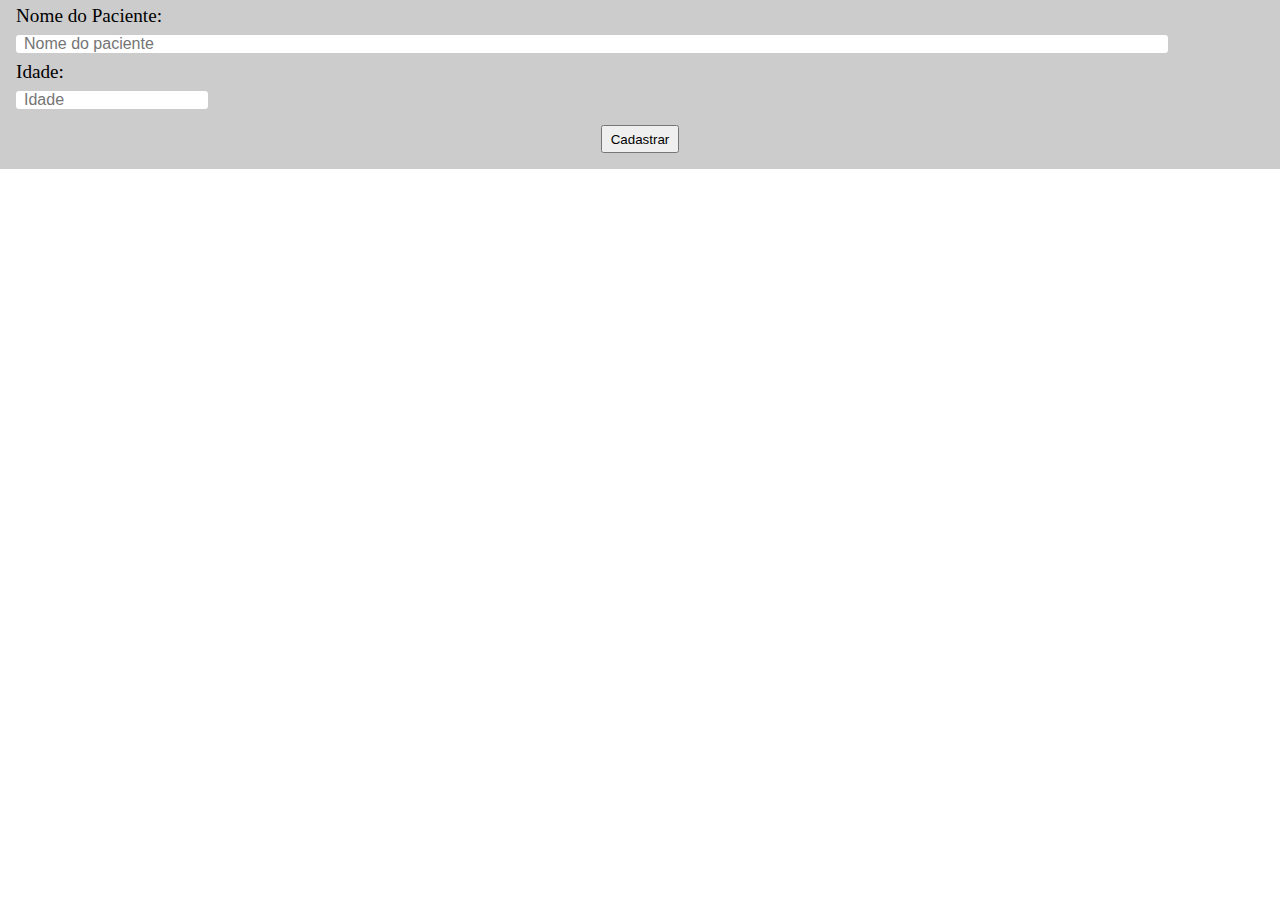
==== index.html @ 727f90f0 "first commit" ====
<!DOCTYPE html>
<html lang="pt-br">
<head>
    <meta charset="UTF-8">
    <meta http-equiv="X-UA-Compatible" content="IE=edge">
    <meta name="viewport" content="width=device-width, initial-scale=1.0">
    <link rel="stylesheet" href="style.css">
    <title>Criterios para triagem hospitalar</title>
</head>
<body>
    <main>
        <section class="container">
            <div class="dados__paciente-container">
                <div class="dados__paciente">
                    <label for="nome__paciente">Nome do Paciente:</label>
                    <input placeholder="Nome do paciente" id="nome__paciente" type="text">
                    <label for="idade__paciente">Idade:</label>
                    <input placeholder="Idade" id="idade__paciente" type="number">
                </div>
                <div class="dados__paciente-botao">
                    <button id="btn-dados__paciente" type="submit">Cadastrar</button>
                </div>
            </div>
            
        </section>

    </main>
</body>
</html>
---- style.css ----
*{
    box-sizing: border-box;
    margin: 0;
    padding: 0;
}

.container {
    width: 100%;
    height: 100%;
    background-color: #ccc;
}

.dados__paciente {
    width: 100%;
    display: flex;
    flex-direction: column;
    align-items: flex-start;
    justify-content: space-between;
    height: 35%;
    gap: 0.5rem;
}

.dados__paciente  label {
    flex: 1;
    font-size: 1.2rem;
    margin-left: 1rem;
}

.dados__paciente  label:first-child {
    margin-top: 0.3rem;
}

.dados__paciente input {
    flex: 1;
    font-size: 1rem;
    margin-left: 1rem;
    border: none;
    border-radius: 3px;
    padding: 0 0.5rem;
}

.dados__paciente input:nth-child(2) {
    width: 90%;
}

.dados__paciente input:nth-child(4) {
    width: 15%;
}

.dados__paciente-botao{
    flex: 1;
    align-items: center;
    justify-content: center;
    display: flex;
}

button {
    margin: 1rem 0;
    padding: 0.3rem 0.5rem;
}
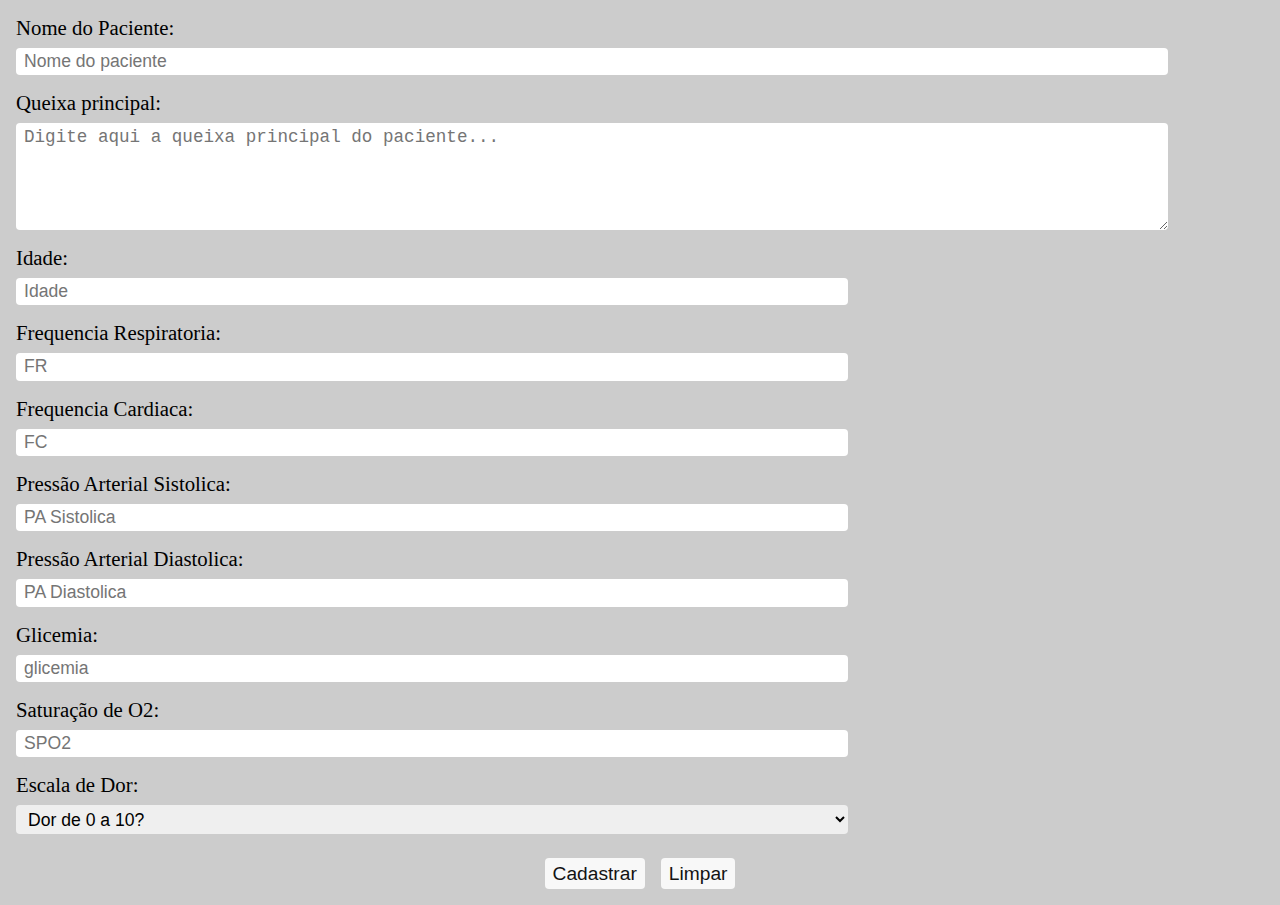
==== commit 323597d2: "formulario criado, inserido css basico" ====
--- a/index.html
+++ b/index.html
@@ -1,5 +1,6 @@
 <!DOCTYPE html>
 <html lang="pt-br">
+
 <head>
     <meta charset="UTF-8">
     <meta http-equiv="X-UA-Compatible" content="IE=edge">
@@ -7,23 +8,64 @@
     <link rel="stylesheet" href="style.css">
     <title>Criterios para triagem hospitalar</title>
 </head>
+
 <body>
     <main>
-        <section class="container">
+        <section class="container__principal">
             <div class="dados__paciente-container">
                 <div class="dados__paciente">
-                    <label for="nome__paciente">Nome do Paciente:</label>
-                    <input placeholder="Nome do paciente" id="nome__paciente" type="text">
-                    <label for="idade__paciente">Idade:</label>
-                    <input placeholder="Idade" id="idade__paciente" type="number">
+                    <label for="nome__paciente"> Nome do Paciente: </label>
+                    <input required name="nome__paciente" placeholder="Nome do paciente" id="nome__paciente" type="text">
+
+                    <label for="queixa__paciente">Queixa principal:</label>
+                    <textarea id="queixa__paciente" placeholder="Digite aqui a queixa principal do paciente..." name="queixa__paciente" rows="5" cols="33"></textarea>
+
+                    <label for="idade__paciente"> Idade: </label>
+                    <input required name="idade__paciente" placeholder="Idade" id="idade__paciente" type="number">
+
+                    <label for="fr__paciente"> Frequencia Respiratoria: </label>
+                    <input required name="fr__paciente" placeholder="FR" id="fr__paciente" type="number">
+
+                    <label for="fc__paciente"> Frequencia Cardiaca: </label>
+                    <input required name="fc__paciente" placeholder="FC" id="fc__paciente" type="number">
+
+                    <label for="pasis__paciente"> Pressão Arterial Sistolica: </label>
+                    <input required name="pasis__paciente" placeholder="PA Sistolica" id="pasis__paciente" type="number">
+
+                    <label for="padias__paciente"> Pressão Arterial Diastolica: </label>
+                    <input required name="padias__paciente" placeholder="PA Diastolica" id="padias__paciente" type="number">
+
+                    <label for="glicemia__paciente"> Glicemia: </label>
+                    <input required name="glicemia__paciente" placeholder="glicemia" id="glicemia__paciente" type="number">
+
+                    <label for="spo2__paciente"> Saturação de O2: </label>
+                    <input required name="spo2__paciente" placeholder="SPO2" id="spo2__paciente" type="number">
+
+                    <label for="dor__paciente"> Escala de Dor: </label>
+                    <select required name="dor__paciente" id="dor__paciente">
+                        <option disabled selected> Dor de 0 a 10? </option>
+                        <option value="0"> 0 </option>
+                        <option value="1"> 1 </option>
+                        <option value="2"> 2 </option>
+                        <option value="3"> 3 </option>
+                        <option value="4"> 4 </option>
+                        <option value="5"> 5 </option>
+                        <option value="6"> 6 </option>
+                        <option value="7"> 7 </option>
+                        <option value="8"> 8 </option>
+                        <option value="9"> 9 </option>
+                        <option value="10">10 </option>
+                    </select>
                 </div>
                 <div class="dados__paciente-botao">
-                    <button id="btn-dados__paciente" type="submit">Cadastrar</button>
+                    <button class="btn" id="btn-dados__paciente" type="submit">Cadastrar</button>
+                    <button class="btn" id="btn-limpar__dados" type="submit">Limpar</button>
                 </div>
             </div>
-            
+
         </section>
 
     </main>
 </body>
+
 </html>--- a/style.css
+++ b/style.css
@@ -4,7 +4,7 @@
     padding: 0;
 }
 
-.container {
+.container__principal {
     width: 100%;
     height: 100%;
     background-color: #ccc;
@@ -16,35 +16,53 @@
     flex-direction: column;
     align-items: flex-start;
     justify-content: space-between;
-    height: 35%;
     gap: 0.5rem;
 }
 
 .dados__paciente  label {
     flex: 1;
-    font-size: 1.2rem;
+    font-size: 1.3rem;
     margin-left: 1rem;
+    margin-top: 0.5rem;
+    font-weight: 500;
 }
 
 .dados__paciente  label:first-child {
-    margin-top: 0.3rem;
+    margin-top: 1rem;
 }
 
 .dados__paciente input {
     flex: 1;
-    font-size: 1rem;
+    font-size: 1.1rem;
     margin-left: 1rem;
     border: none;
-    border-radius: 3px;
-    padding: 0 0.5rem;
+    border-radius: 4px;
+    padding: 0.2rem 0.5rem;
+    width: 65%;
 }
 
 .dados__paciente input:nth-child(2) {
     width: 90%;
 }
 
-.dados__paciente input:nth-child(4) {
-    width: 15%;
+.dados__paciente textarea {
+    flex: 1;
+    font-size: 1.1rem;
+    margin-left: 1rem;
+    border: none;
+    border-radius: 4px;
+    padding: 0.2rem 0.5rem;
+    width: 90%;
+}
+
+.dados__paciente select {
+    flex: 1;
+    font-size: 1.1rem;
+    margin-left: 1rem;
+    border: none;
+    border-radius: 4px;
+    padding: 0.2rem 0.5rem;
+    width: 65%;
 }
 
 .dados__paciente-botao{
@@ -52,9 +70,32 @@
     align-items: center;
     justify-content: center;
     display: flex;
+    margin-top: 0.5rem;
+    gap: 1rem;
 }
 
-button {
+.btn {
     margin: 1rem 0;
     padding: 0.3rem 0.5rem;
+    font-size: 1.2rem;
+    background-color: #fdfdfd;
+    border: none;
+    border-radius: 4px;
+    opacity: 0.9;
+}
+
+.btn:hover {
+    opacity: 1;
+    font-size: 1.3rem;
+    background-color: #fdfdfd;
+}
+
+.btn:active:first-child {
+    color: #fdfdfd;
+    background-color: green;
+}
+
+.btn:active:last-child {
+    color: #fdfdfd;
+    background-color: red;
 }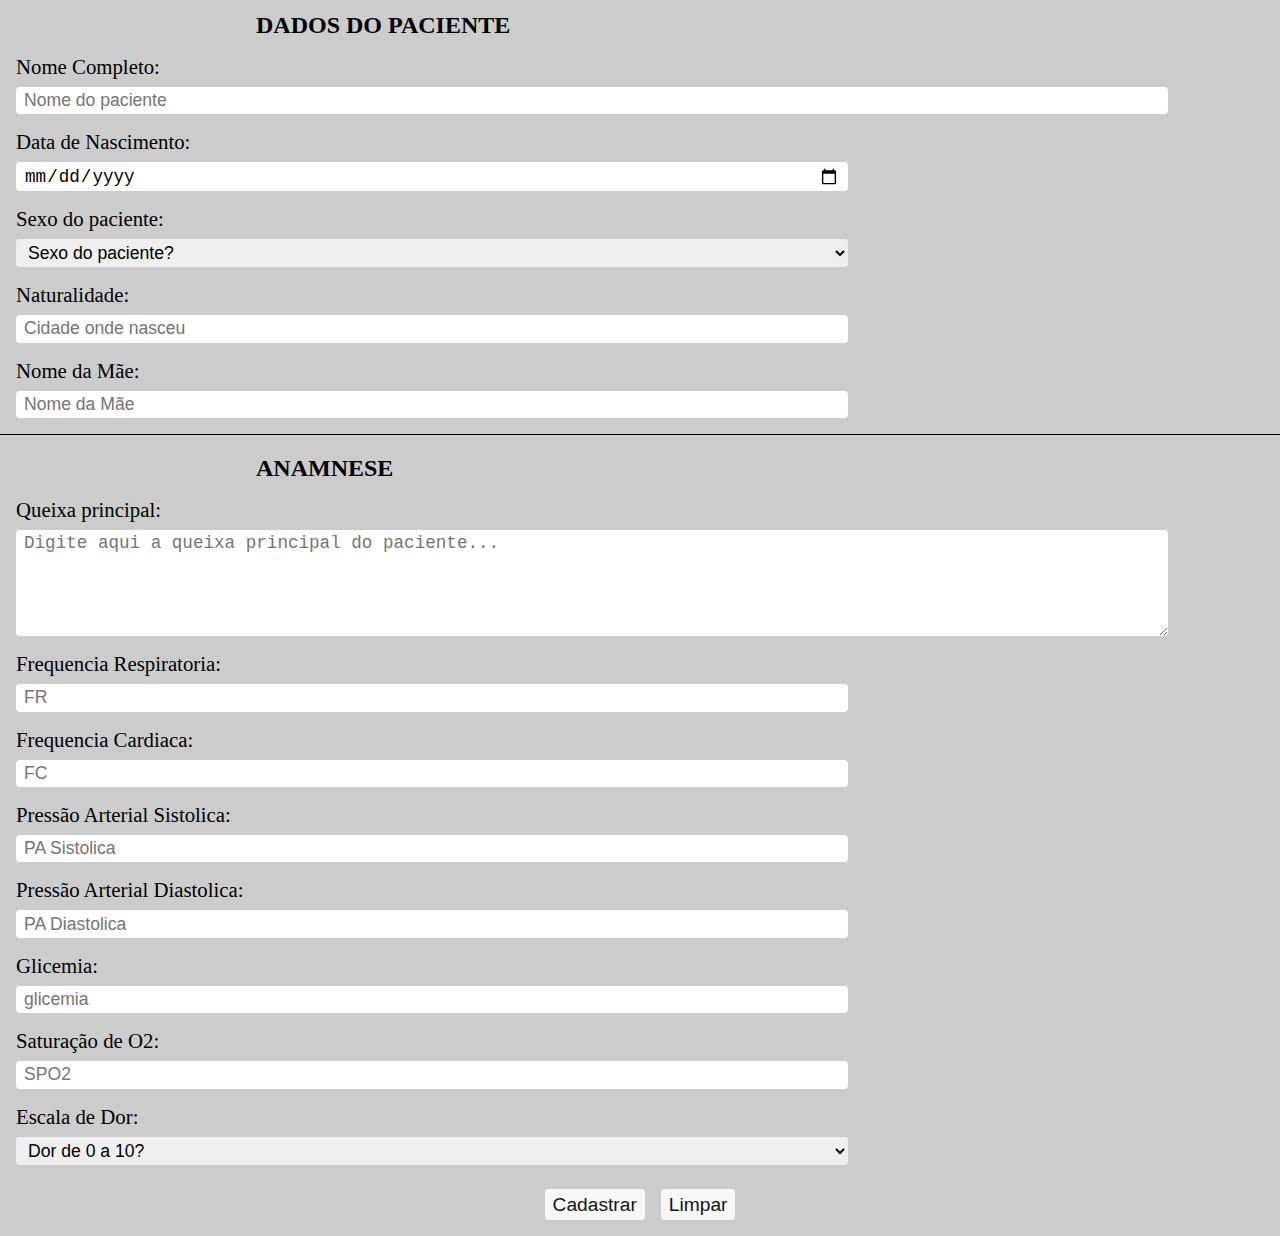
==== commit 181d6ccf: "alterado campo de inputs, add valores para o cabeçalho, add classe condição nos arrays do js, ajusta" ====
--- a/index.html
+++ b/index.html
@@ -13,15 +13,31 @@
     <main>
         <section class="container__principal">
             <div class="dados__paciente-container">
-                <div class="dados__paciente">
-                    <label for="nome__paciente"> Nome do Paciente: </label>
+                <div class="dados__paciente-identificacao">
+                    <h2> Dados do Paciente </h2>
+                    <label for="nome__paciente"> Nome Completo: </label>
                     <input required name="nome__paciente" placeholder="Nome do paciente" id="nome__paciente" type="text">
+                    
+                    <label for="idade__paciente"> Data de Nascimento: </label>
+                    <input required name="idade__paciente" placeholder="Idade" id="idade__paciente" type="date">
 
+                    <label for="sexo"> Sexo do paciente: </label>
+                    <select required name="sexo" id="sexo">
+                        <option disabled selected> Sexo do paciente? </option>
+                        <option value="feminino"> Feminino </option>
+                        <option value="masculino"> Masculino </option>
+                    </select>
+
+                    <label for="naturalidade"> Naturalidade: </label>
+                    <input required name="naturalidade" placeholder="Cidade onde nasceu " id="naturalidade" type="text">
+
+                    <label for="nome__mae"> Nome da Mãe: </label>
+                    <input required name="nome__mae" placeholder="Nome da Mãe " id="nome__mae" type="text">
+                </div>
+                <div class="dados__paciente-anamnese">
+                    <h2> Anamnese </h2>
                     <label for="queixa__paciente">Queixa principal:</label>
                     <textarea id="queixa__paciente" placeholder="Digite aqui a queixa principal do paciente..." name="queixa__paciente" rows="5" cols="33"></textarea>
-
-                    <label for="idade__paciente"> Idade: </label>
-                    <input required name="idade__paciente" placeholder="Idade" id="idade__paciente" type="number">
 
                     <label for="fr__paciente"> Frequencia Respiratoria: </label>
                     <input required name="fr__paciente" placeholder="FR" id="fr__paciente" type="number">
--- a/style.css
+++ b/style.css
@@ -10,7 +10,7 @@
     background-color: #ccc;
 }
 
-.dados__paciente {
+.dados__paciente-identificacao, .dados__paciente-anamnese {
     width: 100%;
     display: flex;
     flex-direction: column;
@@ -19,7 +19,7 @@
     gap: 0.5rem;
 }
 
-.dados__paciente  label {
+.dados__paciente-identificacao  label, .dados__paciente-anamnese label {
     flex: 1;
     font-size: 1.3rem;
     margin-left: 1rem;
@@ -27,11 +27,11 @@
     font-weight: 500;
 }
 
-.dados__paciente  label:first-child {
+.dados__paciente-identificacao  label:first-child {
     margin-top: 1rem;
 }
 
-.dados__paciente input {
+.dados__paciente-identificacao input, .dados__paciente-anamnese input {
     flex: 1;
     font-size: 1.1rem;
     margin-left: 1rem;
@@ -41,11 +41,11 @@
     width: 65%;
 }
 
-.dados__paciente input:nth-child(2) {
+.dados__paciente-identificacao input:nth-child(3) {
     width: 90%;
 }
 
-.dados__paciente textarea {
+.dados__paciente-anamnese textarea {
     flex: 1;
     font-size: 1.1rem;
     margin-left: 1rem;
@@ -55,7 +55,7 @@
     width: 90%;
 }
 
-.dados__paciente select {
+.dados__paciente-anamnese select, .dados__paciente-identificacao select {
     flex: 1;
     font-size: 1.1rem;
     margin-left: 1rem;
@@ -63,6 +63,20 @@
     border-radius: 4px;
     padding: 0.2rem 0.5rem;
     width: 65%;
+}
+.dados__paciente-anamnese h2, .dados__paciente-identificacao h2 {
+    flex: 1;
+    font-size: 1.5rem;
+    margin-left: 20%;
+    margin-top: 0.75rem;
+    font-weight: bold;
+    text-transform: uppercase;
+}
+
+.dados__paciente-anamnese {
+    border-top: 1px solid;
+    margin-top: 1rem;
+    padding-top: 0.5rem;
 }
 
 .dados__paciente-botao{
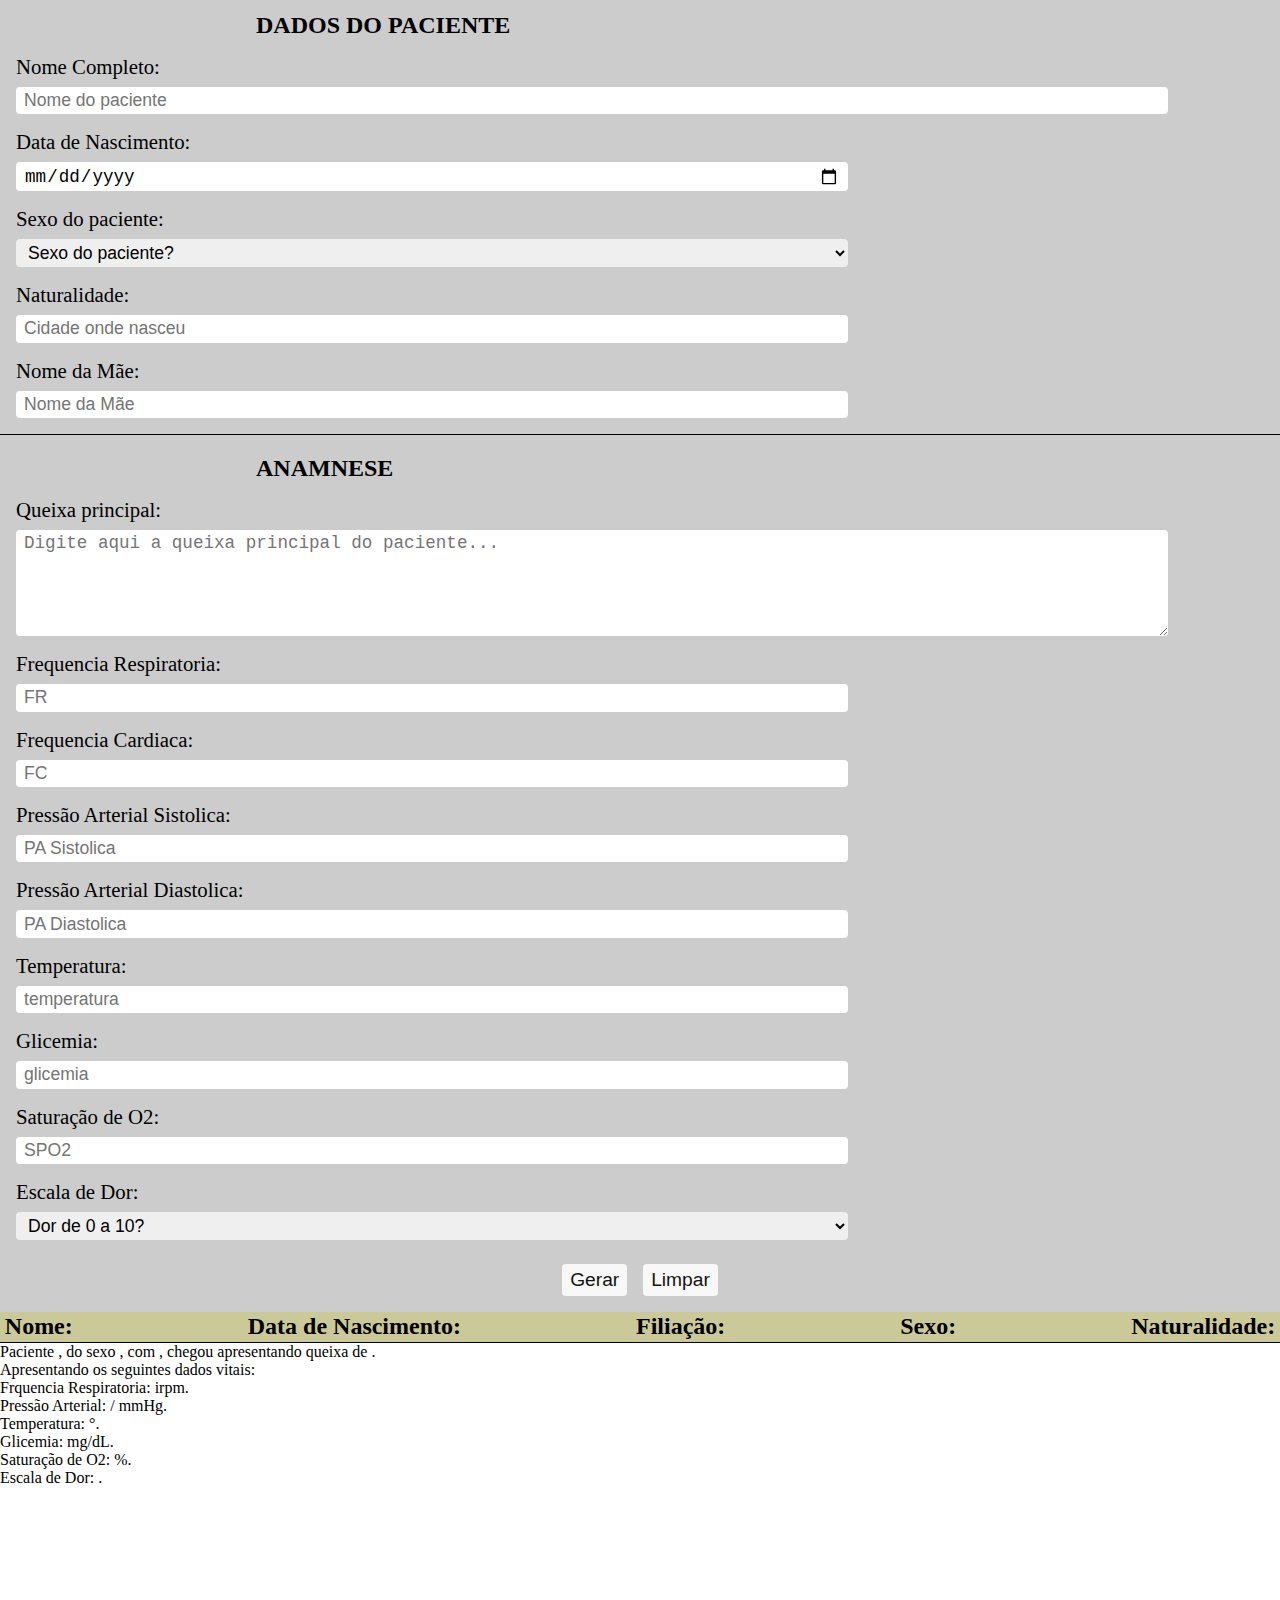
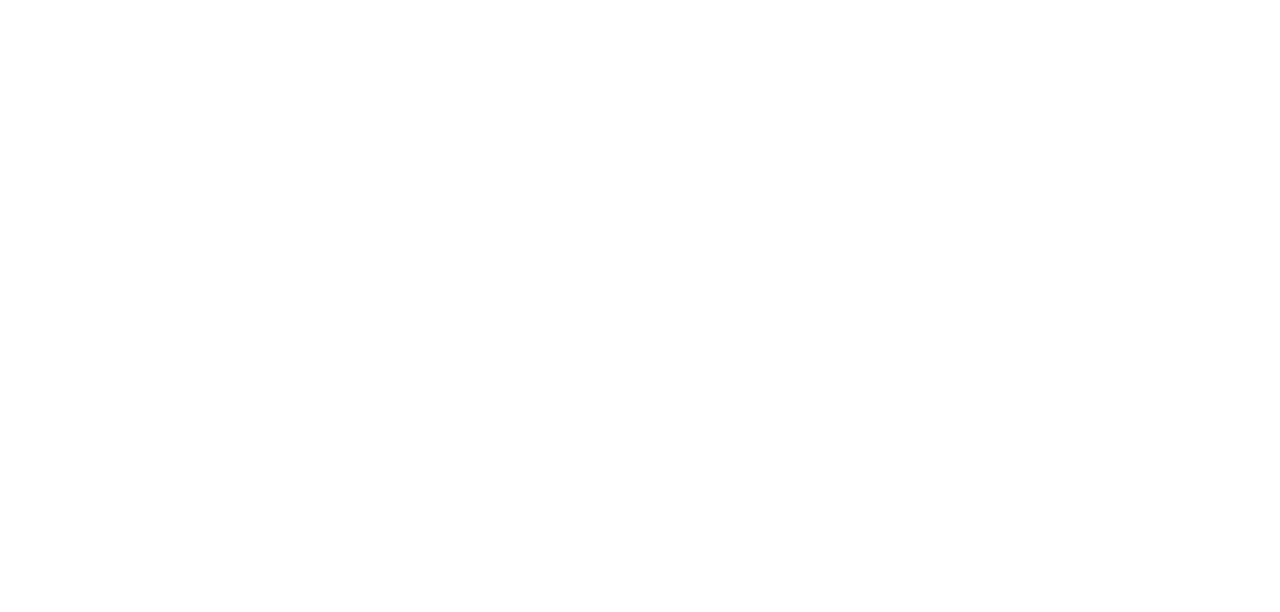
==== commit 80c4f04f: "add função para os botoes e iniciado a tela de prontuarios." ====
--- a/index.html
+++ b/index.html
@@ -6,6 +6,8 @@
     <meta http-equiv="X-UA-Compatible" content="IE=edge">
     <meta name="viewport" content="width=device-width, initial-scale=1.0">
     <link rel="stylesheet" href="style.css">
+    <link rel="stylesheet" href="styleprontuario.css">
+    <script src="./main.js" defer></script>
     <title>Criterios para triagem hospitalar</title>
 </head>
 
@@ -51,6 +53,9 @@
                     <label for="padias__paciente"> Pressão Arterial Diastolica: </label>
                     <input required name="padias__paciente" placeholder="PA Diastolica" id="padias__paciente" type="number">
 
+                    <label for="temperatura__paciente"> Temperatura: </label>
+                    <input required name="temperatura__paciente" placeholder="temperatura" id="temperatura__paciente" type="number">
+
                     <label for="glicemia__paciente"> Glicemia: </label>
                     <input required name="glicemia__paciente" placeholder="glicemia" id="glicemia__paciente" type="number">
 
@@ -74,13 +79,48 @@
                     </select>
                 </div>
                 <div class="dados__paciente-botao">
-                    <button class="btn" id="btn-dados__paciente" type="submit">Cadastrar</button>
-                    <button class="btn" id="btn-limpar__dados" type="submit">Limpar</button>
+                    <button class="btn" id="btn-dados__paciente" type="submit"> Gerar </button>
+                    <button class="btn" id="btn-limpar__dados" type="submit"> Limpar </button>
                 </div>
             </div>
+        </section>
+        <section class="prontuario__container">
+            <div class="prontuario__informacoes">
+                <div class="prontuario__cabecalho">
+                    <p>Nome: <span id="nome__prontuario__cabecalho"></span></p>
+                    <p>Data de Nascimento: <span id="data__nascimento__prontuario"></span></p>
+                    <p>Filiação: <span id="filiacao__prontuario"></span></p>
+                    <p>Sexo: <span id="sexo__prontuario__cabecalho"></span></p>
+                    <p>Naturalidade: <span id="naturalidade__prontuario"></span></p>
+                </div>
+                <div class="prontuario__informacoes">
+                    <p>
+                        Paciente <Span id="nome__prontuario"></Span>, do sexo <span id="sexo__prontuario"></span>, com <span id="idade__prontuario"></span>, chegou apresentando queixa de <span id="queixa__prontuario"></span>.
+                        <br>
+                        Apresentando os seguintes dados vitais:
+                    </p>
+                    <p>
+                        Frquencia Respiratoria: <span id="fr__prontuario"></span> irpm.
+                    </p>
+                    <p>
+                        Pressão Arterial: <span id="pa__sis__prontuario"></span>/<span id="pa__dia__prontuario"></span> mmHg.
+                    </p>
+                    <p>
+                        Temperatura: <span id="temperatura__prontuario"></span>°.
+                    </p>
+                    <p>
+                        Glicemia: <span id="glicemia__prontuario"></span> mg/dL.
+                    </p>
+                    <p>
+                        Saturação de O2: <span id="spo2__prontuario"></span>%.
+                    </p>
+                    <p>
+                        Escala de Dor: <span id="dor__prontuario"></span>.
+                    </p>
+                </div>
 
+            </div>
         </section>
-
     </main>
 </body>
 
--- a/styleprontuario.css
+++ b/styleprontuario.css
@@ -0,0 +1,25 @@
+.prontuario__container {
+    width: 100vw;
+    height: 100vh;
+}
+
+.prontuario__cabecalho {
+    display: flex;
+    flex-wrap: wrap;
+    align-items: center;
+    justify-content: space-between;
+    gap: 0 0.3rem;
+    padding: 0.1rem 0.3rem;
+    border-bottom: 1px solid;
+    width: 100%;
+    background-color: #ccc999;
+}
+
+.prontuario__cabecalho span{
+    font-size: 1.4rem;
+    font-weight: 500;
+}
+.prontuario__cabecalho p{
+    font-size: 1.5rem;
+    font-weight: bold;
+}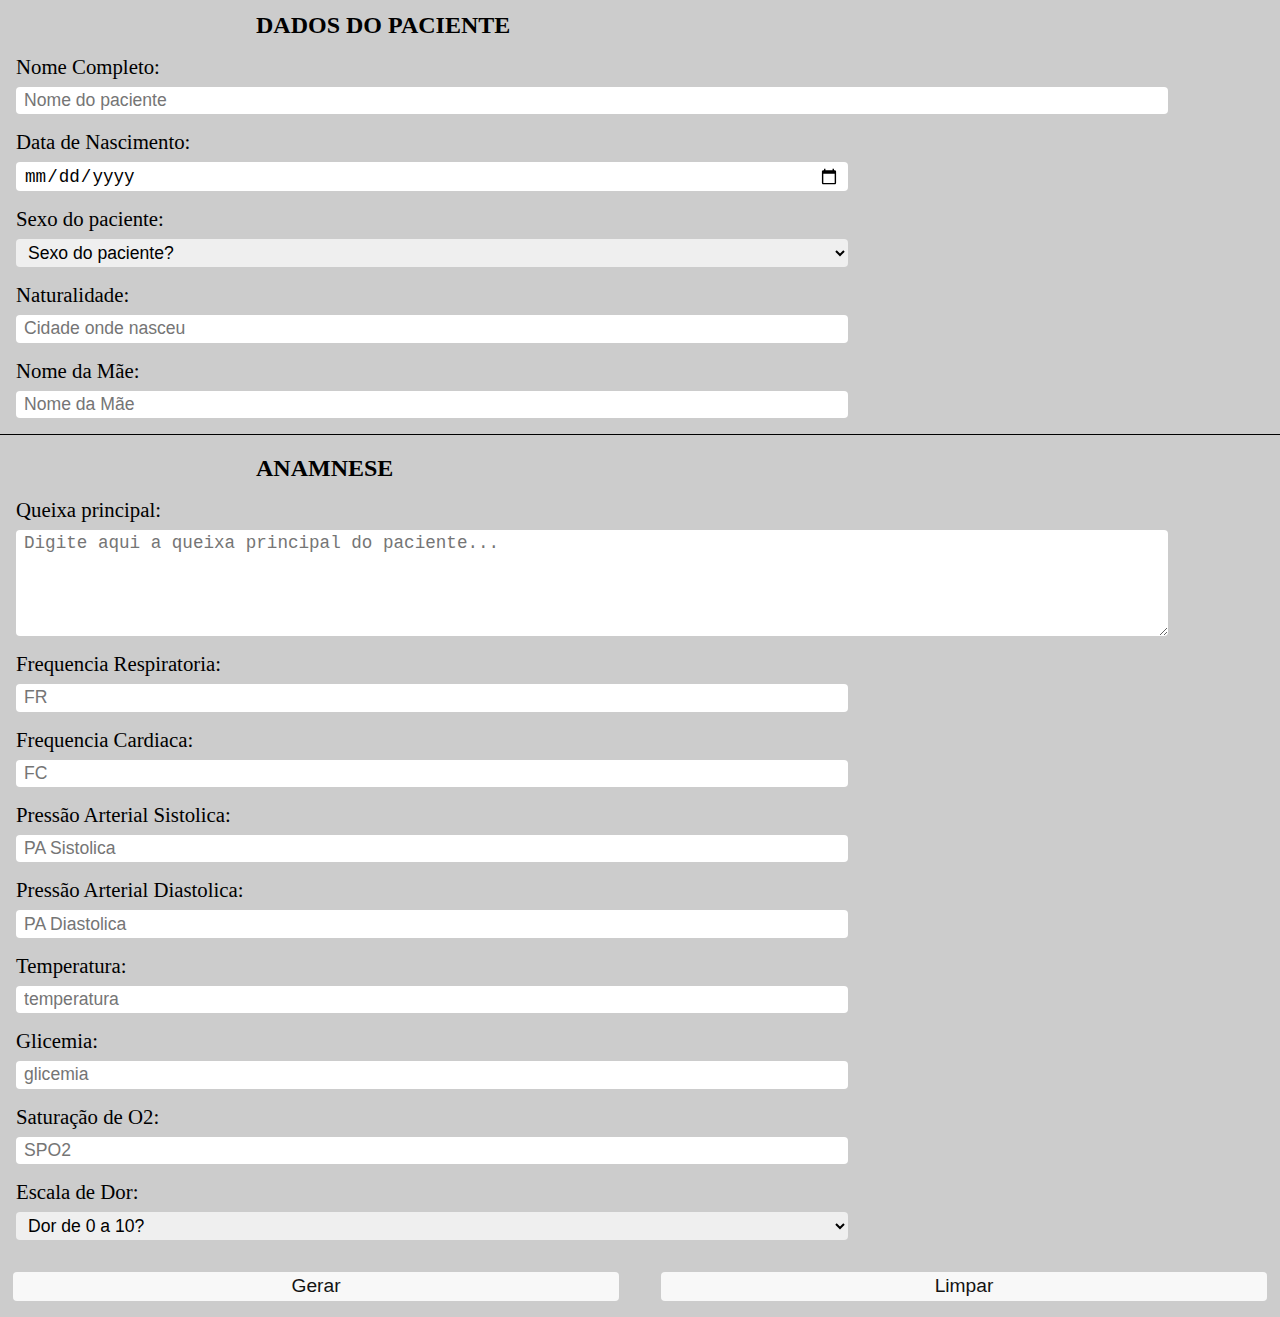
==== commit 7130e47e: "add transição de telas, ajustado css de ambas as telas, ajustado js" ====
--- a/index.html
+++ b/index.html
@@ -8,7 +8,7 @@
     <link rel="stylesheet" href="style.css">
     <link rel="stylesheet" href="styleprontuario.css">
     <script src="./main.js" defer></script>
-    <title>Criterios para triagem hospitalar</title>
+    <title>triagem hospitalar</title>
 </head>
 
 <body>
@@ -18,8 +18,9 @@
                 <div class="dados__paciente-identificacao">
                     <h2> Dados do Paciente </h2>
                     <label for="nome__paciente"> Nome Completo: </label>
-                    <input required name="nome__paciente" placeholder="Nome do paciente" id="nome__paciente" type="text">
-                    
+                    <input required name="nome__paciente" placeholder="Nome do paciente" id="nome__paciente"
+                        type="text">
+
                     <label for="idade__paciente"> Data de Nascimento: </label>
                     <input required name="idade__paciente" placeholder="Idade" id="idade__paciente" type="date">
 
@@ -39,7 +40,8 @@
                 <div class="dados__paciente-anamnese">
                     <h2> Anamnese </h2>
                     <label for="queixa__paciente">Queixa principal:</label>
-                    <textarea id="queixa__paciente" placeholder="Digite aqui a queixa principal do paciente..." name="queixa__paciente" rows="5" cols="33"></textarea>
+                    <textarea id="queixa__paciente" placeholder="Digite aqui a queixa principal do paciente..."
+                        name="queixa__paciente" rows="5" cols="33"></textarea>
 
                     <label for="fr__paciente"> Frequencia Respiratoria: </label>
                     <input required name="fr__paciente" placeholder="FR" id="fr__paciente" type="number">
@@ -48,16 +50,20 @@
                     <input required name="fc__paciente" placeholder="FC" id="fc__paciente" type="number">
 
                     <label for="pasis__paciente"> Pressão Arterial Sistolica: </label>
-                    <input required name="pasis__paciente" placeholder="PA Sistolica" id="pasis__paciente" type="number">
+                    <input required name="pasis__paciente" placeholder="PA Sistolica" id="pasis__paciente"
+                        type="number">
 
                     <label for="padias__paciente"> Pressão Arterial Diastolica: </label>
-                    <input required name="padias__paciente" placeholder="PA Diastolica" id="padias__paciente" type="number">
+                    <input required name="padias__paciente" placeholder="PA Diastolica" id="padias__paciente"
+                        type="number">
 
                     <label for="temperatura__paciente"> Temperatura: </label>
-                    <input required name="temperatura__paciente" placeholder="temperatura" id="temperatura__paciente" type="number">
+                    <input required name="temperatura__paciente" placeholder="temperatura" id="temperatura__paciente"
+                        type="number">
 
                     <label for="glicemia__paciente"> Glicemia: </label>
-                    <input required name="glicemia__paciente" placeholder="glicemia" id="glicemia__paciente" type="number">
+                    <input required name="glicemia__paciente" placeholder="glicemia" id="glicemia__paciente"
+                        type="number">
 
                     <label for="spo2__paciente"> Saturação de O2: </label>
                     <input required name="spo2__paciente" placeholder="SPO2" id="spo2__paciente" type="number">
@@ -84,41 +90,56 @@
                 </div>
             </div>
         </section>
-        <section class="prontuario__container">
+        <section class="prontuario__container hide">
+            <div class="prontuario__cabecalho">
+                <p>Nome: <span id="nome__prontuario__cabecalho"></span></p>
+                <p>Data de Nascimento: <span id="data__nascimento__prontuario"></span></p>
+                <p>Filiação: <span id="filiacao__prontuario"></span></p>
+                <p>Sexo: <span id="sexo__prontuario__cabecalho"></span></p>
+                <p>Naturalidade: <span id="naturalidade__prontuario"></span></p>
+            </div>
             <div class="prontuario__informacoes">
-                <div class="prontuario__cabecalho">
-                    <p>Nome: <span id="nome__prontuario__cabecalho"></span></p>
-                    <p>Data de Nascimento: <span id="data__nascimento__prontuario"></span></p>
-                    <p>Filiação: <span id="filiacao__prontuario"></span></p>
-                    <p>Sexo: <span id="sexo__prontuario__cabecalho"></span></p>
-                    <p>Naturalidade: <span id="naturalidade__prontuario"></span></p>
-                </div>
-                <div class="prontuario__informacoes">
-                    <p>
-                        Paciente <Span id="nome__prontuario"></Span>, do sexo <span id="sexo__prontuario"></span>, com <span id="idade__prontuario"></span>, chegou apresentando queixa de <span id="queixa__prontuario"></span>.
-                        <br>
-                        Apresentando os seguintes dados vitais:
-                    </p>
-                    <p>
-                        Frquencia Respiratoria: <span id="fr__prontuario"></span> irpm.
-                    </p>
-                    <p>
-                        Pressão Arterial: <span id="pa__sis__prontuario"></span>/<span id="pa__dia__prontuario"></span> mmHg.
-                    </p>
-                    <p>
-                        Temperatura: <span id="temperatura__prontuario"></span>°.
-                    </p>
-                    <p>
-                        Glicemia: <span id="glicemia__prontuario"></span> mg/dL.
-                    </p>
-                    <p>
-                        Saturação de O2: <span id="spo2__prontuario"></span>%.
-                    </p>
-                    <p>
-                        Escala de Dor: <span id="dor__prontuario"></span>.
-                    </p>
-                </div>
-
+                <p>
+                    Paciente <Span id="nome__prontuario"></Span>, do sexo <span id="sexo__prontuario"></span>, chegou
+                    apresentando queixa de <span id="queixa__prontuario"></span>.
+                    <br>
+                </p>
+                <p>
+                    Apresentando os seguintes dados vitais:
+                </p>
+                <ul>
+                    <li>
+                        <p>
+                            Frquencia Respiratoria: <span id="fr__prontuario"></span>
+                        </p>
+                    </li>
+                    <li>
+                        <p>
+                            Pressão Arterial: <span id="pa__sis__prontuario"></span>
+                            <span id="pa__dia__prontuario"></span>
+                        </p>
+                    </li>
+                    <li>
+                        <p>
+                            Temperatura: <span id="temperatura__prontuario"></span>
+                        </p>
+                    </li>
+                    <li>
+                        <p>
+                            Glicemia: <span id="glicemia__prontuario"></span>
+                        </p>
+                    </li>
+                    <li>
+                        <p>
+                            Saturação de O2: <span id="spo2__prontuario"></span>
+                        </p>
+                    </li>
+                    <li>
+                        <p>
+                            Escala de Dor: <span id="dor__prontuario"></span>
+                        </p>
+                    </li>
+                </ul>
             </div>
         </section>
     </main>
--- a/style.css
+++ b/style.css
@@ -5,26 +5,26 @@
 }
 
 .container__principal {
+    background-color: #ccc;
+    height: 100%;
     width: 100%;
-    height: 100%;
-    background-color: #ccc;
 }
 
 .dados__paciente-identificacao, .dados__paciente-anamnese {
-    width: 100%;
+    align-items: flex-start;
     display: flex;
     flex-direction: column;
-    align-items: flex-start;
+    gap: 0.5rem;
     justify-content: space-between;
-    gap: 0.5rem;
+    width: 100%;
 }
 
 .dados__paciente-identificacao  label, .dados__paciente-anamnese label {
     flex: 1;
     font-size: 1.3rem;
+    font-weight: 500;
     margin-left: 1rem;
     margin-top: 0.5rem;
-    font-weight: 500;
 }
 
 .dados__paciente-identificacao  label:first-child {
@@ -32,11 +32,11 @@
 }
 
 .dados__paciente-identificacao input, .dados__paciente-anamnese input {
+    border: none;
+    border-radius: 4px;
     flex: 1;
     font-size: 1.1rem;
     margin-left: 1rem;
-    border: none;
-    border-radius: 4px;
     padding: 0.2rem 0.5rem;
     width: 65%;
 }
@@ -46,30 +46,30 @@
 }
 
 .dados__paciente-anamnese textarea {
+    border: none;
+    border-radius: 4px;
     flex: 1;
     font-size: 1.1rem;
     margin-left: 1rem;
-    border: none;
-    border-radius: 4px;
     padding: 0.2rem 0.5rem;
     width: 90%;
 }
 
 .dados__paciente-anamnese select, .dados__paciente-identificacao select {
+    border: none;
+    border-radius: 4px;
     flex: 1;
     font-size: 1.1rem;
     margin-left: 1rem;
-    border: none;
-    border-radius: 4px;
     padding: 0.2rem 0.5rem;
     width: 65%;
 }
 .dados__paciente-anamnese h2, .dados__paciente-identificacao h2 {
+    font-size: 1.5rem;
+    font-weight: bold;
     flex: 1;
-    font-size: 1.5rem;
     margin-left: 20%;
     margin-top: 0.75rem;
-    font-weight: bold;
     text-transform: uppercase;
 }
 
@@ -80,36 +80,41 @@
 }
 
 .dados__paciente-botao{
+    align-items: center;
+    display: flex;
     flex: 1;
-    align-items: center;
+    gap: 1rem;
     justify-content: center;
-    display: flex;
-    margin-top: 0.5rem;
-    gap: 1rem;
+    margin-top: 1rem;
 }
 
 .btn {
-    margin: 1rem 0;
-    padding: 0.3rem 0.5rem;
-    font-size: 1.2rem;
     background-color: #fdfdfd;
     border: none;
     border-radius: 4px;
+    font-size: 1.2rem;
+    flex: 1;
+    margin: 1rem 0.8rem;
     opacity: 0.9;
+    padding: 0.2rem 0.5rem;
 }
 
 .btn:hover {
+    background-color: #fdfdfd;
+    font-size: 1.3rem;
     opacity: 1;
-    font-size: 1.3rem;
-    background-color: #fdfdfd;
 }
 
 .btn:active:first-child {
+    background-color: green;
     color: #fdfdfd;
-    background-color: green;
 }
 
 .btn:active:last-child {
+    background-color: red;
     color: #fdfdfd;
-    background-color: red;
+}
+
+.hide {
+    display: none;
 }--- a/styleprontuario.css
+++ b/styleprontuario.css
@@ -1,25 +1,49 @@
 .prontuario__container {
-    width: 100vw;
-    height: 100vh;
+    border: 2px solid black;
+    height: 100%;
+    min-height: 100vh;
+    width: 100%;
 }
 
 .prontuario__cabecalho {
+    align-items: center;
+    background-color: #ccc999;
+    border-bottom: 1px solid;
     display: flex;
     flex-wrap: wrap;
-    align-items: center;
+    gap: 0 0.3rem;
     justify-content: space-between;
-    gap: 0 0.3rem;
     padding: 0.1rem 0.3rem;
-    border-bottom: 1px solid;
-    width: 100%;
-    background-color: #ccc999;
 }
 
-.prontuario__cabecalho span{
-    font-size: 1.4rem;
+.prontuario__cabecalho span, p{
+    font-size: 1.5rem;
     font-weight: 500;
 }
 .prontuario__cabecalho p{
-    font-size: 1.5rem;
     font-weight: bold;
+}
+
+.prontuario__informacoes {
+    padding: 0 0.5rem;
+    width: 100%;
+}
+
+.prontuario__informacoes p {
+    font-size: 1.4rem;
+    line-height: 2rem;
+    margin-bottom: 0.5rem;
+}
+
+.prontuario__informacoes p:first-child {
+    margin-top: 1rem;
+}
+
+
+.prontuario__informacoes span {
+    font-weight: bold;
+}
+
+.prontuario__informacoes li {
+    padding-left: 0.7rem;
 }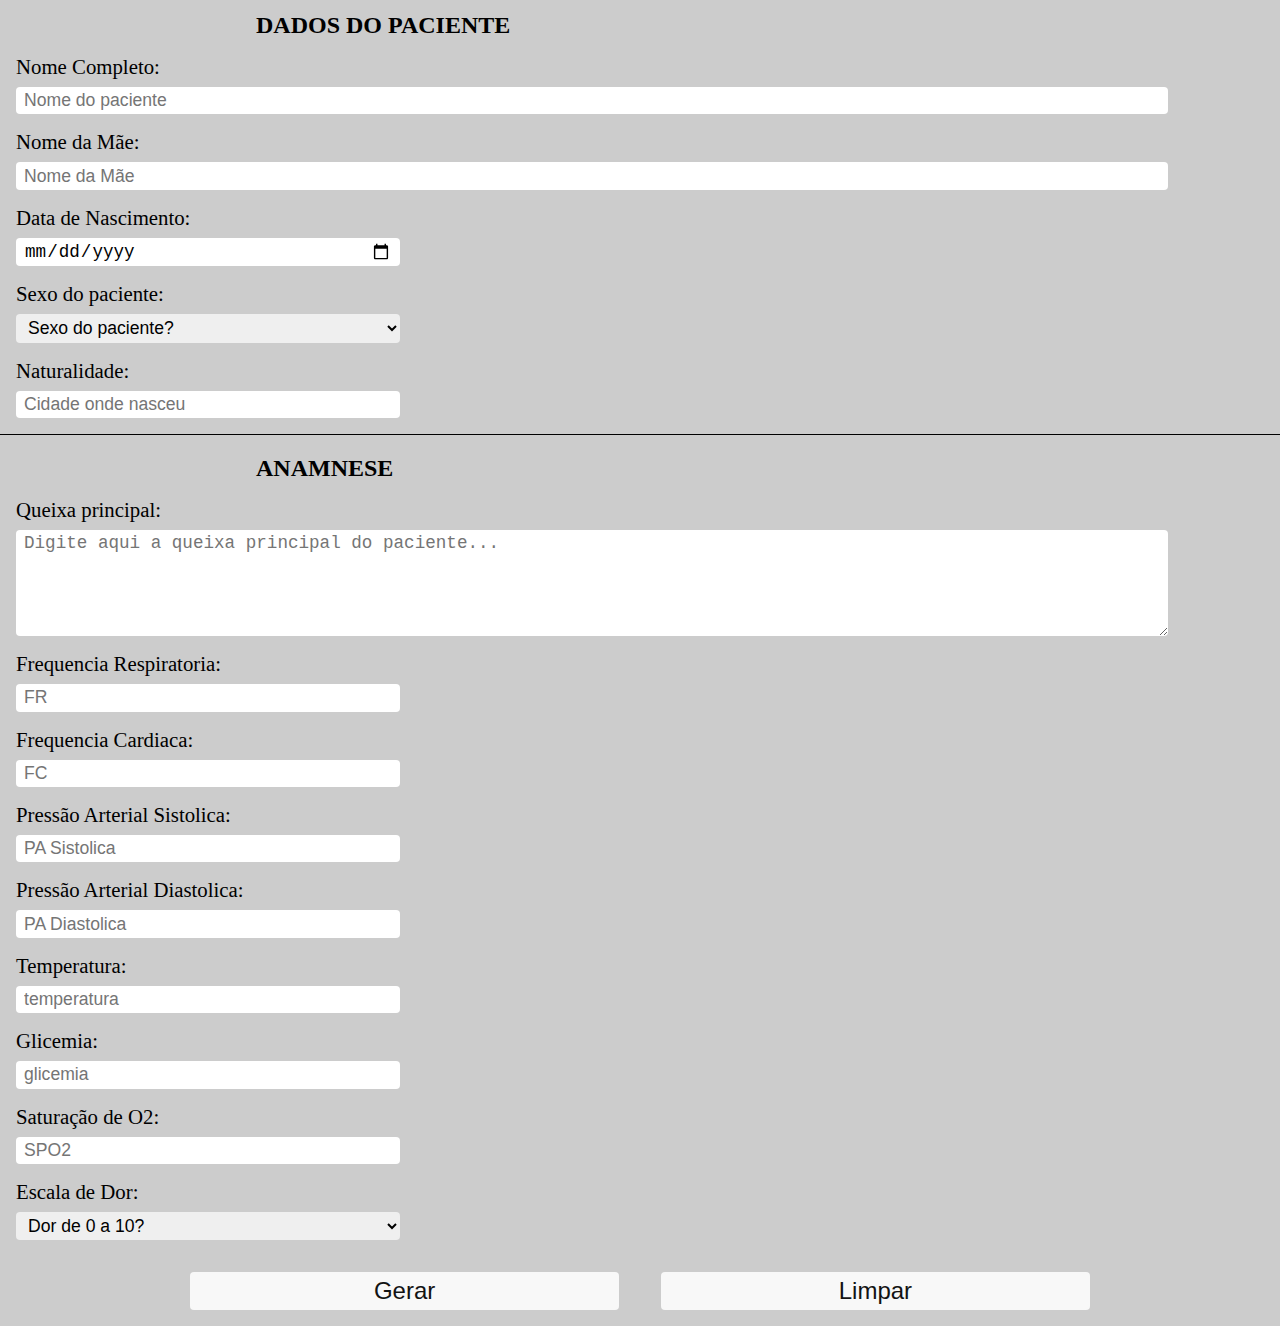
==== commit ae28e0da: "ajustado tamanho de btn" ====
--- a/index.html
+++ b/index.html
@@ -17,9 +17,13 @@
             <div class="dados__paciente-container">
                 <div class="dados__paciente-identificacao">
                     <h2> Dados do Paciente </h2>
+                    
                     <label for="nome__paciente"> Nome Completo: </label>
                     <input required name="nome__paciente" placeholder="Nome do paciente" id="nome__paciente"
                         type="text">
+
+                    <label for="nome__mae"> Nome da Mãe: </label>
+                    <input required name="nome__mae" placeholder="Nome da Mãe " id="nome__mae" type="text">
 
                     <label for="idade__paciente"> Data de Nascimento: </label>
                     <input required name="idade__paciente" placeholder="Idade" id="idade__paciente" type="date">
@@ -33,9 +37,6 @@
 
                     <label for="naturalidade"> Naturalidade: </label>
                     <input required name="naturalidade" placeholder="Cidade onde nasceu " id="naturalidade" type="text">
-
-                    <label for="nome__mae"> Nome da Mãe: </label>
-                    <input required name="nome__mae" placeholder="Nome da Mãe " id="nome__mae" type="text">
                 </div>
                 <div class="dados__paciente-anamnese">
                     <h2> Anamnese </h2>
--- a/style.css
+++ b/style.css
@@ -45,6 +45,10 @@
     width: 90%;
 }
 
+.dados__paciente-identificacao input:nth-child(5) {
+    width: 90%;
+}
+
 .dados__paciente-anamnese textarea {
     border: none;
     border-radius: 4px;
@@ -79,6 +83,8 @@
     padding-top: 0.5rem;
 }
 
+/* botões */
+
 .dados__paciente-botao{
     align-items: center;
     display: flex;
@@ -92,16 +98,16 @@
     background-color: #fdfdfd;
     border: none;
     border-radius: 4px;
-    font-size: 1.2rem;
-    flex: 1;
+    font-size: 1.5rem;
+    flex: 0.35;
     margin: 1rem 0.8rem;
     opacity: 0.9;
-    padding: 0.2rem 0.5rem;
+    padding: 0.3rem 0.5rem;
 }
 
 .btn:hover {
     background-color: #fdfdfd;
-    font-size: 1.3rem;
+    font-size: 1.6rem;
     opacity: 1;
 }
 
@@ -117,4 +123,17 @@
 
 .hide {
     display: none;
+}
+
+
+/* responsividade */
+@media screen and (min-width: 700px) {
+    .dados__paciente-identificacao input, .dados__paciente-anamnese input {
+        width: 30%;
+    }
+
+    .dados__paciente-anamnese select, .dados__paciente-identificacao select {
+        width: 30%;
+    }
+
 }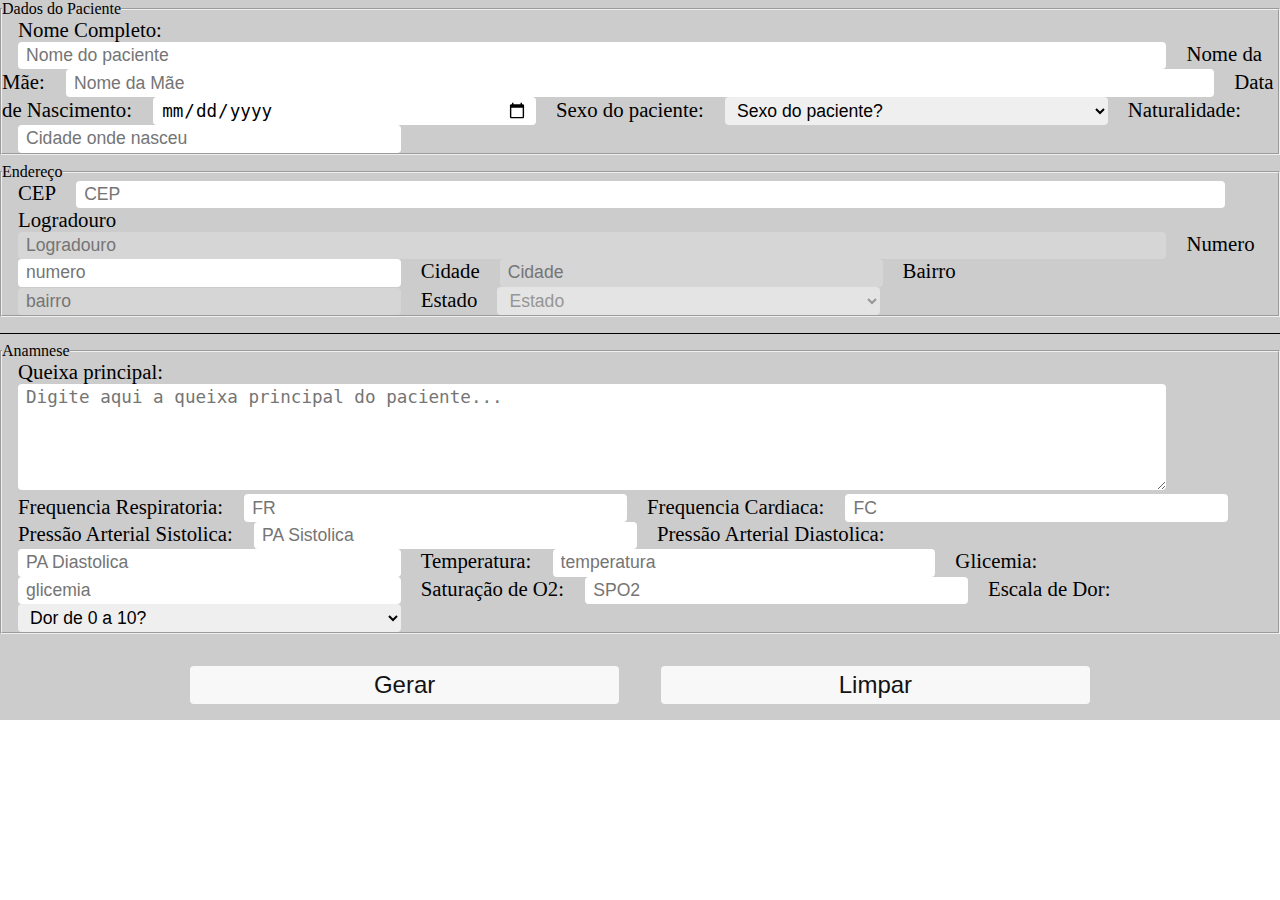
==== commit 0d79de76: "alterado html" ====
--- a/index.html
+++ b/index.html
@@ -5,9 +5,9 @@
     <meta charset="UTF-8">
     <meta http-equiv="X-UA-Compatible" content="IE=edge">
     <meta name="viewport" content="width=device-width, initial-scale=1.0">
-    <link rel="stylesheet" href="style.css">
-    <link rel="stylesheet" href="styleprontuario.css">
-    <script src="./main.js" defer></script>
+    <link rel="stylesheet" href="./assets/css/style.css">
+    <link rel="stylesheet" href="./assets/css/styleprontuario.css">
+    <script src="./assets/js/main.js" defer></script>
     <title>triagem hospitalar</title>
 </head>
 
@@ -16,74 +16,134 @@
         <section class="container__principal">
             <div class="dados__paciente-container">
                 <div class="dados__paciente-identificacao">
-                    <h2> Dados do Paciente </h2>
-                    
-                    <label for="nome__paciente"> Nome Completo: </label>
-                    <input required name="nome__paciente" placeholder="Nome do paciente" id="nome__paciente"
-                        type="text">
-
-                    <label for="nome__mae"> Nome da Mãe: </label>
-                    <input required name="nome__mae" placeholder="Nome da Mãe " id="nome__mae" type="text">
-
-                    <label for="idade__paciente"> Data de Nascimento: </label>
-                    <input required name="idade__paciente" placeholder="Idade" id="idade__paciente" type="date">
-
-                    <label for="sexo"> Sexo do paciente: </label>
-                    <select required name="sexo" id="sexo">
-                        <option disabled selected> Sexo do paciente? </option>
-                        <option value="feminino"> Feminino </option>
-                        <option value="masculino"> Masculino </option>
-                    </select>
-
-                    <label for="naturalidade"> Naturalidade: </label>
-                    <input required name="naturalidade" placeholder="Cidade onde nasceu " id="naturalidade" type="text">
+                    <fieldset class="dados__paciente">
+                        <legend class="formulario__legenda">Dados do Paciente</legend>
+
+                        <label for="nome__paciente"> Nome Completo: </label>
+                        <input required name="nome__paciente" placeholder="Nome do paciente" id="nome__paciente"
+                            type="text">
+
+                        <label for="nome__mae"> Nome da Mãe: </label>
+                        <input required name="nome__mae" placeholder="Nome da Mãe " id="nome__mae" type="text">
+
+                        <label for="idade__paciente"> Data de Nascimento: </label>
+                        <input required name="idade__paciente" placeholder="Idade" id="idade__paciente" type="date">
+
+                        <label for="sexo"> Sexo do paciente: </label>
+                        <select required name="sexo" id="sexo">
+                            <option disabled selected> Sexo do paciente? </option>
+                            <option value="feminino"> Feminino </option>
+                            <option value="masculino"> Masculino </option>
+                            <option value="não informado"> Prefiro não informar </option>
+                        </select>
+
+                        <label for="naturalidade"> Naturalidade: </label>
+                        <input required name="naturalidade" placeholder="Cidade onde nasceu " id="naturalidade"
+                            type="text">
+                    </fieldset>
+
+
+                    <fieldset class="dados__paciente-endereco">
+                        <legend class="formulario__legenda"> Endereço </legend>
+                        <label class="input-label" for="cep">CEP</label>
+                        <input name="cep" id="cep" class="input" type="text" placeholder="CEP" pattern="[\d]{5}[\d]{3}"
+                            required>
+                        <label class="input-label" for="logradouro">Logradouro</label>
+                        <input name="logradouro" id="logradouro" class="input" type="text" placeholder="Logradouro"
+                            data-input disabled required>
+                        <label class="input-label" for="numero">Numero</label>
+                        <input name="numero" id="numero" class="input" type="text" placeholder="numero" data-input
+                            required>
+                        <label class="input-label" for="cidade">Cidade</label>
+                        <input name="cidade" id="cidade" class="input" type="text" placeholder="Cidade" data-input
+                            disabled required>
+                        <label class="input-label" for="bairro">Bairro</label>
+                        <input name="bairro" id="bairro" class="input" type="text" placeholder="bairro" data-input
+                            disabled required>
+                        <label class="input-label" for="estado">Estado</label>
+                        <select placeholder="Estado" data-input name="estado" class="input" id="estado" disabled
+                            required>
+                            <option selected>Estado</option>
+                            <option value="AC">Acre</option>
+                            <option value="AL">Alagoas</option>
+                            <option value="AP">Amapá</option>
+                            <option value="AM">Amazonas</option>
+                            <option value="BA">Bahia</option>
+                            <option value="CE">Ceará</option>
+                            <option value="DF">Distrito Federal</option>
+                            <option value="ES">Espírito Santo</option>
+                            <option value="GO">Goiás</option>
+                            <option value="MA">Maranhão</option>
+                            <option value="MT">Mato Grosso</option>
+                            <option value="MS">Mato Grosso do Sul</option>
+                            <option value="MG">Minas Gerais</option>
+                            <option value="PA">Pará</option>
+                            <option value="PB">Paraíba</option>
+                            <option value="PR">Paraná</option>
+                            <option value="PE">Pernambuco</option>
+                            <option value="PI">Piauí</option>
+                            <option value="RJ">Rio de Janeiro</option>
+                            <option value="RN">Rio Grande do Norte</option>
+                            <option value="RS">Rio Grande do Sul</option>
+                            <option value="RO">Rondônia</option>
+                            <option value="RR">Roraima</option>
+                            <option value="SC">Santa Catarina</option>
+                            <option value="SP">São Paulo</option>
+                            <option value="SE">Sergipe</option>
+                            <option value="TO">Tocantins</option>
+                        </select>
+                    </fieldset>
+
                 </div>
                 <div class="dados__paciente-anamnese">
-                    <h2> Anamnese </h2>
-                    <label for="queixa__paciente">Queixa principal:</label>
-                    <textarea id="queixa__paciente" placeholder="Digite aqui a queixa principal do paciente..."
-                        name="queixa__paciente" rows="5" cols="33"></textarea>
-
-                    <label for="fr__paciente"> Frequencia Respiratoria: </label>
-                    <input required name="fr__paciente" placeholder="FR" id="fr__paciente" type="number">
-
-                    <label for="fc__paciente"> Frequencia Cardiaca: </label>
-                    <input required name="fc__paciente" placeholder="FC" id="fc__paciente" type="number">
-
-                    <label for="pasis__paciente"> Pressão Arterial Sistolica: </label>
-                    <input required name="pasis__paciente" placeholder="PA Sistolica" id="pasis__paciente"
-                        type="number">
-
-                    <label for="padias__paciente"> Pressão Arterial Diastolica: </label>
-                    <input required name="padias__paciente" placeholder="PA Diastolica" id="padias__paciente"
-                        type="number">
-
-                    <label for="temperatura__paciente"> Temperatura: </label>
-                    <input required name="temperatura__paciente" placeholder="temperatura" id="temperatura__paciente"
-                        type="number">
-
-                    <label for="glicemia__paciente"> Glicemia: </label>
-                    <input required name="glicemia__paciente" placeholder="glicemia" id="glicemia__paciente"
-                        type="number">
-
-                    <label for="spo2__paciente"> Saturação de O2: </label>
-                    <input required name="spo2__paciente" placeholder="SPO2" id="spo2__paciente" type="number">
-
-                    <label for="dor__paciente"> Escala de Dor: </label>
-                    <select required name="dor__paciente" id="dor__paciente">
-                        <option disabled selected> Dor de 0 a 10? </option>
-                        <option value="0"> 0 </option>
-                        <option value="1"> 1 </option>
-                        <option value="2"> 2 </option>
-                        <option value="3"> 3 </option>
-                        <option value="4"> 4 </option>
-                        <option value="5"> 5 </option>
-                        <option value="6"> 6 </option>
-                        <option value="7"> 7 </option>
-                        <option value="8"> 8 </option>
-                        <option value="9"> 9 </option>
-                        <option value="10">10 </option>
-                    </select>
+                    <fieldset class="anamnese">
+                        <legend class="formulario__legenda"> Anamnese </legend>
+                        <label for="queixa__paciente">Queixa principal:</label>
+                        <textarea id="queixa__paciente" placeholder="Digite aqui a queixa principal do paciente..."
+                            name="queixa__paciente" rows="5" cols="33"></textarea>
+
+                        <label for="fr__paciente"> Frequencia Respiratoria: </label>
+                        <input required name="fr__paciente" placeholder="FR" id="fr__paciente" type="number">
+
+                        <label for="fc__paciente"> Frequencia Cardiaca: </label>
+                        <input required name="fc__paciente" placeholder="FC" id="fc__paciente" type="number">
+
+                        <label for="pasis__paciente"> Pressão Arterial Sistolica: </label>
+                        <input required name="pasis__paciente" placeholder="PA Sistolica" id="pasis__paciente"
+                            type="number">
+
+                        <label for="padias__paciente"> Pressão Arterial Diastolica: </label>
+                        <input required name="padias__paciente" placeholder="PA Diastolica" id="padias__paciente"
+                            type="number">
+
+                        <label for="temperatura__paciente"> Temperatura: </label>
+                        <input required name="temperatura__paciente" placeholder="temperatura"
+                            id="temperatura__paciente" type="number">
+
+                        <label for="glicemia__paciente"> Glicemia: </label>
+                        <input required name="glicemia__paciente" placeholder="glicemia" id="glicemia__paciente"
+                            type="number">
+
+                        <label for="spo2__paciente"> Saturação de O2: </label>
+                        <input required name="spo2__paciente" placeholder="SPO2" id="spo2__paciente" type="number">
+
+                        <label for="dor__paciente"> Escala de Dor: </label>
+                        <select required name="dor__paciente" id="dor__paciente">
+                            <option disabled selected> Dor de 0 a 10? </option>
+                            <option value="0"> 0 </option>
+                            <option value="1"> 1 </option>
+                            <option value="2"> 2 </option>
+                            <option value="3"> 3 </option>
+                            <option value="4"> 4 </option>
+                            <option value="5"> 5 </option>
+                            <option value="6"> 6 </option>
+                            <option value="7"> 7 </option>
+                            <option value="8"> 8 </option>
+                            <option value="9"> 9 </option>
+                            <option value="10">10 </option>
+                        </select>
+                    </fieldset>
+
                 </div>
                 <div class="dados__paciente-botao">
                     <button class="btn" id="btn-dados__paciente" type="submit"> Gerar </button>
@@ -93,15 +153,47 @@
         </section>
         <section class="prontuario__container hide">
             <div class="prontuario__cabecalho">
-                <p>Nome: <span id="nome__prontuario__cabecalho"></span></p>
-                <p>Data de Nascimento: <span id="data__nascimento__prontuario"></span></p>
-                <p>Filiação: <span id="filiacao__prontuario"></span></p>
-                <p>Sexo: <span id="sexo__prontuario__cabecalho"></span></p>
-                <p>Naturalidade: <span id="naturalidade__prontuario"></span></p>
+                <div>
+                    <p>Nome:
+                        <span id="nome__prontuario__cabecalho"></span>
+                    </p>
+                    <p>Data de Nascimento:
+                        <span id="data__nascimento__prontuario"></span>
+                    </p>
+                </div>
+                <div>
+                    <p>Sexo:
+                        <span id="sexo__prontuario__cabecalho"></span>
+                    </p>
+                    <p>Naturalidade:
+                        <span id="naturalidade__prontuario"></span>
+                    </p>
+                    <p>Filiação:
+                        <span id="filiacao__prontuario"></span>
+                    </p>
+                </div>
+                <div>
+                    <p>Endereço:
+                        <span id="rua__prontuario"></span>
+                    </p>
+                    <p>Numero:
+                        <span id="numero__prontuario"></span>
+                    </p>
+                    <p>Bairro:
+                        <span id="bairro__prontuario"></span>
+                    </p>
+                    <p>Cidade:
+                        <span id="cidade__prontuario"></span>
+                    </p>
+                    <p>Estado:
+                        <span id="estado__prontuario"></span>
+                    </p>
+                </div>
             </div>
             <div class="prontuario__informacoes">
                 <p>
-                    Paciente <Span id="nome__prontuario"></Span>, do sexo <span id="sexo__prontuario"></span>, chegou
+                    Paciente <Span id="nome__prontuario"></Span>, com <Span id="idade__prontuario"></Span> anos de
+                    idade, do sexo <span id="sexo__prontuario"></span>, chegou
                     apresentando queixa de <span id="queixa__prontuario"></span>.
                     <br>
                 </p>
@@ -141,6 +233,18 @@
                         </p>
                     </li>
                 </ul>
+                <p class="local__assinatura">
+                    ________________________
+                    <br>
+                </p>
+                <p class="local__assinatura-texto">
+                    Carimbo e Assinatura
+                </p>
+                <div class="prontuario__botao__container">
+                    <input id="btn__imprimir" class="btn" type="button" name="imprimir" value="Imprimir">
+                    <button class="btn" id="btn__voltar" type="submit"> Voltar </button>
+                </div>
+
             </div>
         </section>
     </main>
--- a/assets/css/style.css
+++ b/assets/css/style.css
@@ -0,0 +1,139 @@
+*{
+    box-sizing: border-box;
+    margin: 0;
+    padding: 0;
+}
+
+.container__principal {
+    background-color: #ccc;
+    height: 100%;
+    width: 100%;
+}
+
+.dados__paciente-identificacao, .dados__paciente-anamnese {
+    align-items: flex-start;
+    display: flex;
+    flex-direction: column;
+    gap: 0.5rem;
+    justify-content: space-between;
+    width: 100%;
+}
+
+.dados__paciente-identificacao  label, .dados__paciente-anamnese label {
+    flex: 1;
+    font-size: 1.3rem;
+    font-weight: 500;
+    margin-left: 1rem;
+    margin-top: 0.5rem;
+}
+
+.dados__paciente-identificacao  label:first-child {
+    margin-top: 1rem;
+}
+
+.dados__paciente-identificacao input, .dados__paciente-anamnese input {
+    border: none;
+    border-radius: 4px;
+    flex: 1;
+    font-size: 1.1rem;
+    margin-left: 1rem;
+    padding: 0.2rem 0.5rem;
+    width: 65%;
+}
+
+.dados__paciente-identificacao input:nth-child(3) {
+    width: 90%;
+}
+
+.dados__paciente-identificacao input:nth-child(5) {
+    width: 90%;
+}
+
+.dados__paciente-anamnese textarea {
+    border: none;
+    border-radius: 4px;
+    flex: 1;
+    font-size: 1.1rem;
+    margin-left: 1rem;
+    padding: 0.2rem 0.5rem;
+    width: 90%;
+}
+
+.dados__paciente-anamnese select, .dados__paciente-identificacao select {
+    border: none;
+    border-radius: 4px;
+    flex: 1;
+    font-size: 1.1rem;
+    margin-left: 1rem;
+    padding: 0.2rem 0.5rem;
+    width: 65%;
+}
+.dados__paciente-anamnese h2, .dados__paciente-identificacao h2 {
+    font-size: 1.5rem;
+    font-weight: bold;
+    flex: 1;
+    margin-left: 20%;
+    margin-top: 0.75rem;
+    text-transform: uppercase;
+}
+
+.dados__paciente-anamnese {
+    border-top: 1px solid;
+    margin-top: 1rem;
+    padding-top: 0.5rem;
+}
+
+/* botões */
+
+.dados__paciente-botao{
+    align-items: center;
+    display: flex;
+    flex: 1;
+    gap: 1rem;
+    justify-content: center;
+    margin-top: 1rem;
+}
+
+.btn {
+    background-color: #fdfdfd;
+    border: none;
+    border-radius: 4px;
+    font-size: 1.5rem;
+    flex: 0.35;
+    margin: 1rem 0.8rem;
+    opacity: 0.9;
+    padding: 0.3rem 0.5rem;
+}
+
+.btn:hover {
+    background-color: #fdfdfd;
+    font-size: 1.6rem;
+    opacity: 1;
+}
+
+.btn:active:first-child {
+    background-color: green;
+    color: #fdfdfd;
+}
+
+.btn:active:last-child {
+    background-color: red;
+    color: #fdfdfd;
+}
+
+.hide {
+    display: none;
+}
+
+
+/* responsividade */
+@media screen and (min-width: 700px) {
+    .dados__paciente-identificacao input, .dados__paciente-anamnese input {
+        width: 30%;
+    }
+
+    .dados__paciente-anamnese select, .dados__paciente-identificacao select {
+        width: 30%;
+    }
+
+}--- a/assets/css/styleprontuario.css
+++ b/assets/css/styleprontuario.css
@@ -0,0 +1,96 @@
+.prontuario__container {
+    border: 2px solid black;
+    height: 100%;
+    min-height: 100vh;
+    width: 100%;
+}
+
+.prontuario__cabecalho {
+    align-items: center;
+    background-color: #ccc999;
+    border-bottom: 1px solid;
+    display: flex;
+    flex-wrap: wrap;
+    gap: 0 0.3rem;
+    justify-content: space-between;
+    padding: 0.1rem 0.3rem;
+}
+
+.prontuario__cabecalho span, p{
+    font-size: 1.5rem;
+    font-weight: 500;
+}
+.prontuario__cabecalho p{
+    font-weight: bold;
+}
+
+.prontuario__informacoes {
+    padding: 0 0.5rem;
+    width: 100%;
+}
+
+.prontuario__informacoes p {
+    font-size: 1.4rem;
+    line-height: 2rem;
+    margin-bottom: 0.5rem;
+}
+
+.local__assinatura {
+    margin-top: 3rem;
+    margin-left: 5%;
+}
+
+.local__assinatura-texto {
+    margin-left: 10%;
+}
+
+.prontuario__informacoes p:first-child {
+    margin-top: 1rem;
+}
+
+
+.prontuario__informacoes span {
+    font-weight: bold;
+}
+
+.prontuario__informacoes li {
+    padding-left: 0.7rem;
+}
+
+.prontuario__botao__container {
+    align-items: center;
+    display: flex;
+    flex: 1;
+    gap: 1rem;
+    justify-content: center;
+    margin-top: 1rem;
+}
+
+#btn__imprimir, #btn__voltar {
+    flex: 0.5;
+    background-color: #fdfdfd;
+    margin-top: 3rem;
+    border: 1px solid #ccc999;
+    color: #ccc999;
+}
+
+.hide {
+    display: none;
+}
+
+
+/* responsividade */
+@media screen and (min-width: 700px) {
+    .prontuario__botao__container {
+        margin-top: 5%;
+    }
+
+    .local__assinatura {
+        margin-left: 6%;
+    }
+    
+    .local__assinatura-texto {
+        margin-left: 9%;
+    }
+    
+}